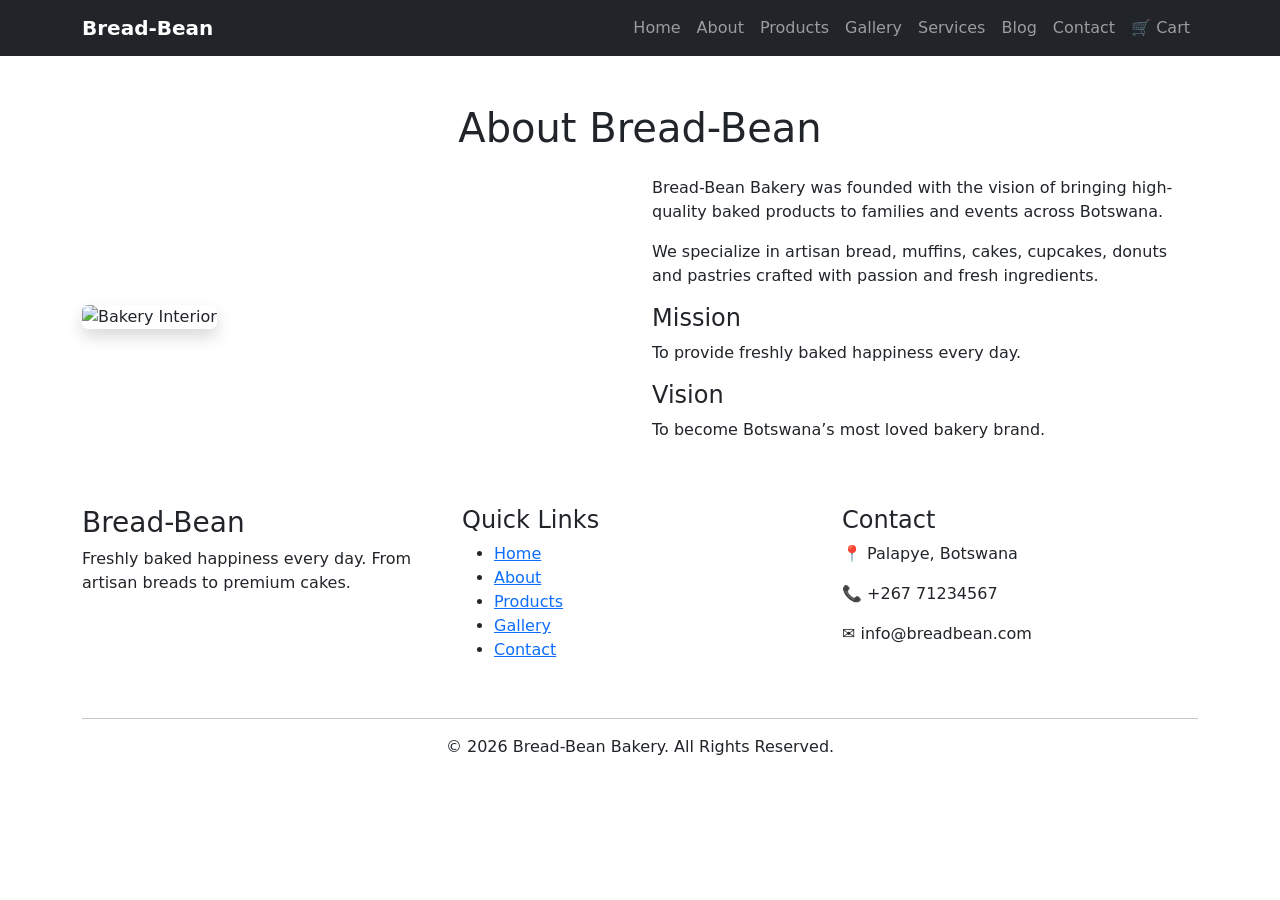
==== about.html @ d62e6e48 "Update about.html" ====
<!DOCTYPE html>
<html lang="en">
<head>
<meta charset="UTF-8">
<meta name="viewport" content="width=device-width, initial-scale=1.0">
<title>About Us | Bread-Bean</title>
<link href="https://cdn.jsdelivr.net/npm/bootstrap@5.3.3/dist/css/bootstrap.min.css" rel="stylesheet">
<link rel="stylesheet" href="css/style.css">
</head>
<body>

  <!-- NAVIGATION -->

<nav class="navbar navbar-expand-lg navbar-dark bg-dark sticky-top">

    <div class="container">

        <!-- LOGO -->

        <a class="navbar-brand fw-bold"
           href="index.html">

            Bread-Bean

        </a>

        <!-- MOBILE TOGGLE -->

        <button class="navbar-toggler"
                type="button"
                data-bs-toggle="collapse"
                data-bs-target="#navbarNav">

            <span class="navbar-toggler-icon"></span>

        </button>

        <!-- NAV LINKS -->

        <div class="collapse navbar-collapse"
             id="navbarNav">

            <ul class="navbar-nav ms-auto">

                <li class="nav-item">
                    <a class="nav-link"
                       href="index.html">
                        Home
                    </a>
                </li>

                <li class="nav-item">
                    <a class="nav-link"
                       href="about.html">
                        About
                    </a>
                </li>

                <li class="nav-item">
                    <a class="nav-link"
                       href="products.html">
                        Products
                    </a>
                </li>

                <li class="nav-item">
                    <a class="nav-link"
                       href="gallery.html">
                        Gallery
                    </a>
                </li>

                <li class="nav-item">
                    <a class="nav-link"
                       href="services.html">
                        Services
                    </a>
                </li>

                <li class="nav-item">
                    <a class="nav-link"
                       href="blog.html">
                        Blog
                    </a>
                </li>

                <li class="nav-item">
                    <a class="nav-link"
                       href="contact.html">
                        Contact
                    </a>
                </li>

                <!-- CART LINK -->

                <li class="nav-item">
                    <a class="nav-link cart-nav"
                       href="products.html">

                        🛒 Cart

                    </a>
                </li>

            </ul>
        </div>
    </div>
</nav>
  
<div class="container py-5">
<h1 class="text-center mb-4">About Bread-Bean</h1>

<div class="row align-items-center">
<div class="col-md-6">
<img src="bakery.jpg" class="img-fluid rounded shadow" alt="Bakery Interior" width="600" height="400">
</div>

<div class="col-md-6">
<p>
Bread-Bean Bakery was founded with the vision of bringing high-quality baked products to families and events across Botswana.
</p>

<p>
We specialize in artisan bread, muffins, cakes, cupcakes, donuts and pastries crafted with passion and fresh ingredients.
</p>

<h4>Mission</h4>
<p>To provide freshly baked happiness every day.</p>

<h4>Vision</h4>
<p>To become Botswana’s most loved bakery brand.</p>
</div>
</div>
</div>

<!-- FOOTER -->

<footer class="footer-section">

    <div class="container">

        <div class="row">

            <!-- BRAND -->

            <div class="col-md-4 mb-4">

                <h3>Bread-Bean</h3>

                <p>
                    Freshly baked happiness every day.
                    From artisan breads to premium cakes.
                </p>

            </div>

            <!-- QUICK LINKS -->

            <div class="col-md-4 mb-4">

                <h4>Quick Links</h4>

                <ul class="footer-links">

                    <li><a href="index.html">Home</a></li>
                    <li><a href="about.html">About</a></li>
                    <li><a href="products.html">Products</a></li>
                    <li><a href="gallery.html">Gallery</a></li>
                    <li><a href="contact.html">Contact</a></li>

                </ul>

            </div>

            <!-- CONTACT -->

            <div class="col-md-4 mb-4">

                <h4>Contact</h4>

                <p>📍 Palapye, Botswana</p>
                <p>📞 +267 71234567</p>
                <p>✉ info@breadbean.com</p>

            </div>

        </div>

        <hr class="bg-light">

        <div class="text-center">

            <p>
                © 2026 Bread-Bean Bakery.
                All Rights Reserved.
            </p>

        </div>

    </div>

</footer>
  
</body>
</html>
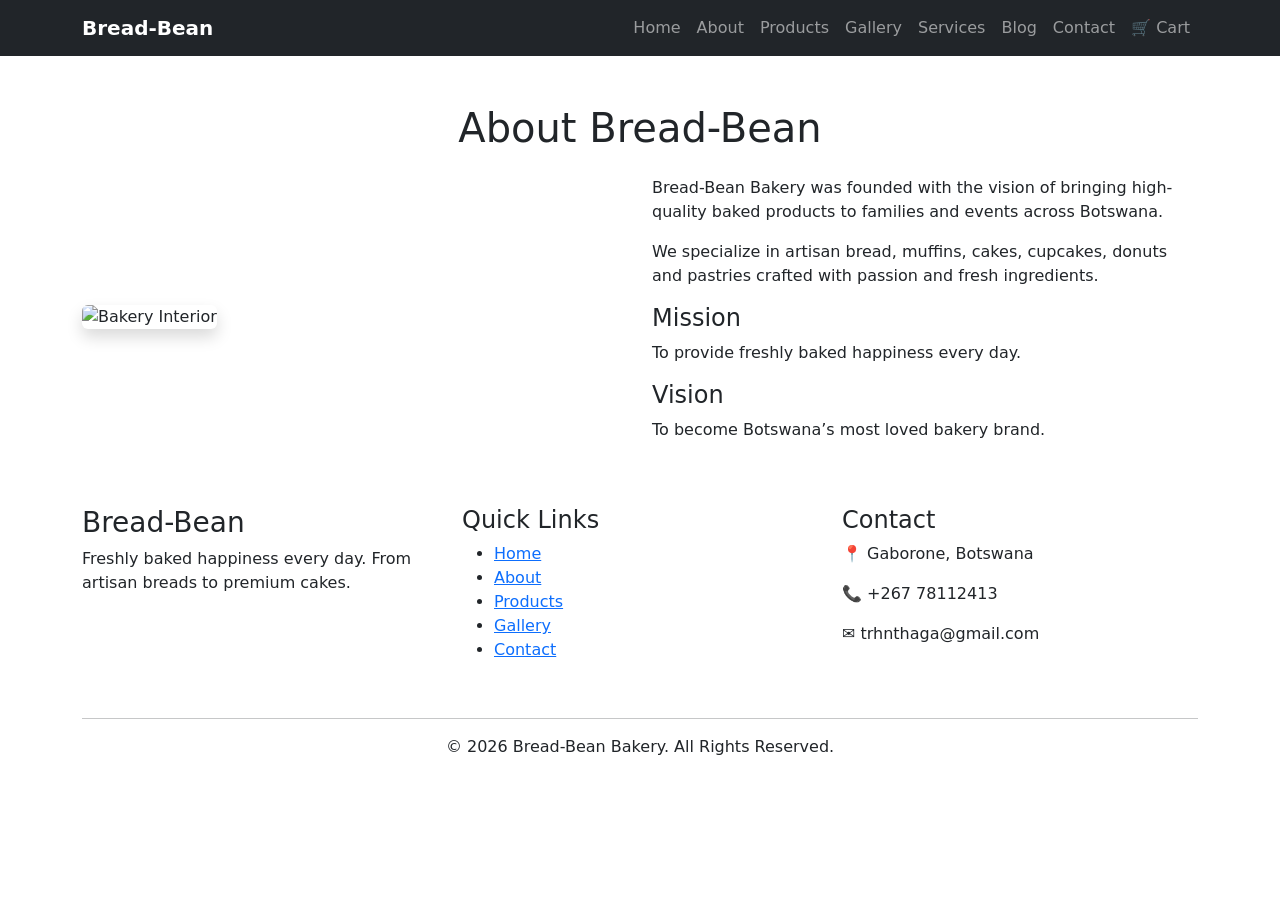
==== commit b213c1bc: "Update about.html" ====
--- a/about.html
+++ b/about.html
@@ -178,9 +178,9 @@
 
                 <h4>Contact</h4>
 
-                <p>📍 Palapye, Botswana</p>
-                <p>📞 +267 71234567</p>
-                <p>✉ info@breadbean.com</p>
+                <p>📍 Gaborone, Botswana</p>
+                <p>📞 +267 78112413</p>
+                <p>✉ trhnthaga@gmail.com</p>
 
             </div>
 
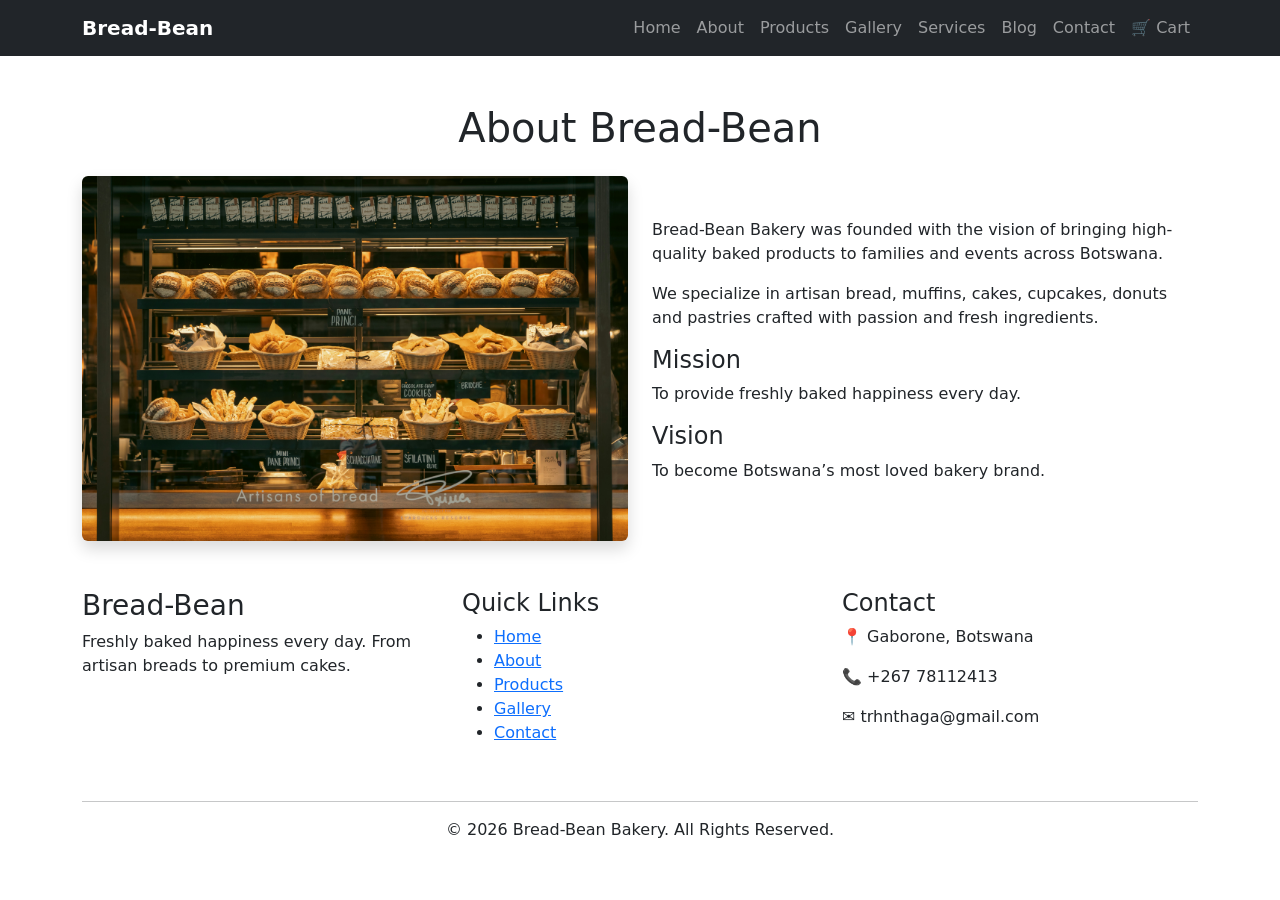
==== commit 8e5ea89c: "Update about.html" ====
--- a/about.html
+++ b/about.html
@@ -112,7 +112,7 @@
 
 <div class="row align-items-center">
 <div class="col-md-6">
-<img src="bakery.jpg" class="img-fluid rounded shadow" alt="Bakery Interior" width="600" height="400">
+<img src="bakery-shop.jpg" class="img-fluid rounded shadow" alt="Bakery Interior" width="600" height="400">
 </div>
 
 <div class="col-md-6">
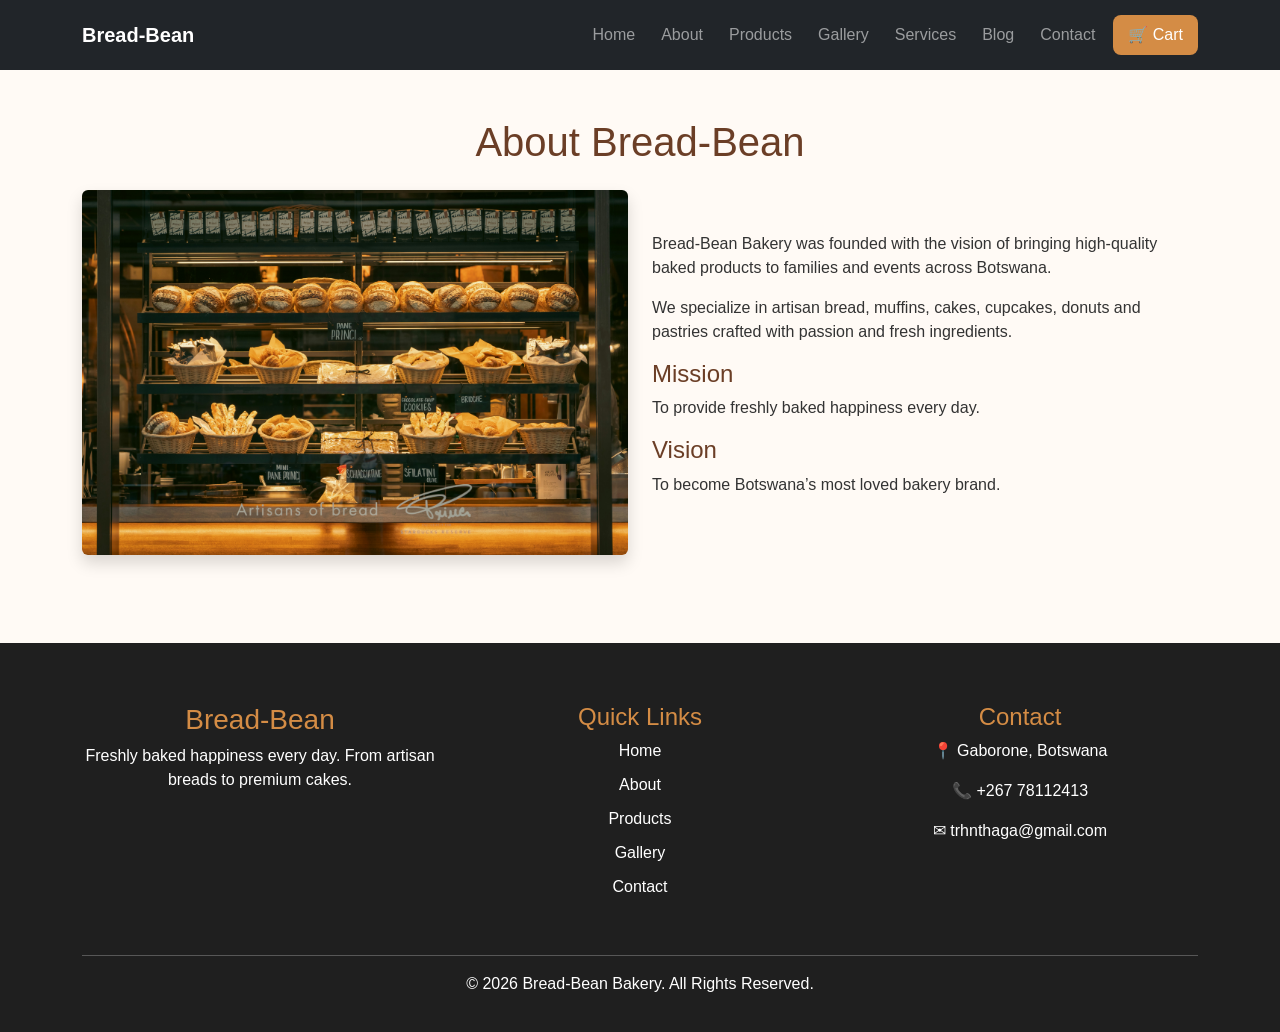
==== commit 7f2a12b7: "Update about.html" ====
--- a/about.html
+++ b/about.html
@@ -5,7 +5,7 @@
 <meta name="viewport" content="width=device-width, initial-scale=1.0">
 <title>About Us | Bread-Bean</title>
 <link href="https://cdn.jsdelivr.net/npm/bootstrap@5.3.3/dist/css/bootstrap.min.css" rel="stylesheet">
-<link rel="stylesheet" href="css/style.css">
+<link rel="stylesheet" href="style.css">
 </head>
 <body>
 
--- a/style.css
+++ b/style.css
@@ -0,0 +1,190 @@
+/* =========================
+   Bread-Bean Bakery Styles
+========================= */
+
+body {
+    font-family: 'Arial', sans-serif;
+    margin: 0;
+    padding: 0;
+    background-color: #fffaf5;
+    color: #333;
+}
+
+/* NAVBAR IMPROVEMENTS */
+
+.navbar {
+    padding: 15px 0;
+}
+
+.nav-link {
+    margin-left: 10px;
+    transition: 0.3s ease;
+    font-weight: 500;
+}
+
+.nav-link:hover {
+    color: #d48c45 !important;
+}
+
+.cart-nav {
+    background-color: #d48c45;
+    border-radius: 8px;
+    padding: 8px 15px !important;
+    color: white !important;
+}
+
+/* FOOTER */
+
+.footer-section {
+    background-color: #1f1f1f;
+    color: white;
+    padding: 60px 0 20px;
+}
+
+.footer-section h3,
+.footer-section h4 {
+    color: #d48c45;
+}
+
+.footer-links {
+    list-style: none;
+    padding: 0;
+}
+
+.footer-links li {
+    margin-bottom: 10px;
+}
+
+.footer-links a {
+    color: white;
+    text-decoration: none;
+    transition: 0.3s ease;
+}
+
+.footer-links a:hover {
+    color: #d48c45;
+}
+
+/* HERO SECTION */
+.hero-section {
+    background: linear-gradient(rgba(0,0,0,0.5), rgba(0,0,0,0.5)),
+    url('../images/hero.jpg');
+    background-size: cover;
+    background-position: center;
+    height: 90vh;
+    display: flex;
+    align-items: center;
+    justify-content: center;
+    text-align: center;
+}
+
+/* Buttons */
+.btn-warning {
+    background-color: #d48c45;
+    border: none;
+}
+
+.btn-warning:hover {
+    background-color: #b87333;
+}
+
+/* Headings */
+h1, h2, h3, h4 {
+    color: #6b3e26;
+}
+
+/* Cards */
+.card {
+    border: none;
+    border-radius: 12px;
+    transition: all 0.3s ease;
+    overflow: hidden;
+}
+
+.card:hover {
+    transform: translateY(-8px);
+    box-shadow: 0 10px 20px rgba(0,0,0,0.15);
+}
+
+/* Images inside cards */
+.card img {
+    object-fit: cover;
+}
+
+/* Sections spacing */
+section {
+    padding: 60px 0;
+}
+
+/* Footer */
+footer {
+    background-color: #222;
+    color: white;
+    text-align: center;
+    padding: 20px;
+    margin-top: 40px;
+}
+
+/* Forms */
+form {
+    background: #fff;
+    padding: 20px;
+    border-radius: 10px;
+    box-shadow: 0 2px 10px rgba(0,0,0,0.1);
+}
+
+/* Inputs */
+input, textarea {
+    border-radius: 8px !important;
+}
+
+/* Responsive tweaks */
+@media (max-width: 768px) {
+    .hero-section h1 {
+        font-size: 2rem;
+    }
+
+
+}
+/* CART SECTION */
+
+.cart-box {
+    border-radius: 12px;
+}
+
+.cart-box h2 {
+    color: #6b3e26;
+}
+
+.list-group-item {
+    border-radius: 8px !important;
+    margin-bottom: 10px;
+}
+
+/* CONTACT PAGE */
+
+.contact-hero {
+    background: linear-gradient(rgba(0,0,0,0.5),
+    rgba(0,0,0,0.5)),
+    url('../images/bakery.jpg');
+
+    background-size: cover;
+    background-position: center;
+
+    height: 50vh;
+}
+
+.contact-form-box,
+.contact-info-box {
+    background: white;
+    padding: 30px;
+    border-radius: 15px;
+}
+
+.social-links a {
+    transition: 0.3s ease;
+}
+
+.social-links a:hover {
+    transform: translateY(-3px);
+}
